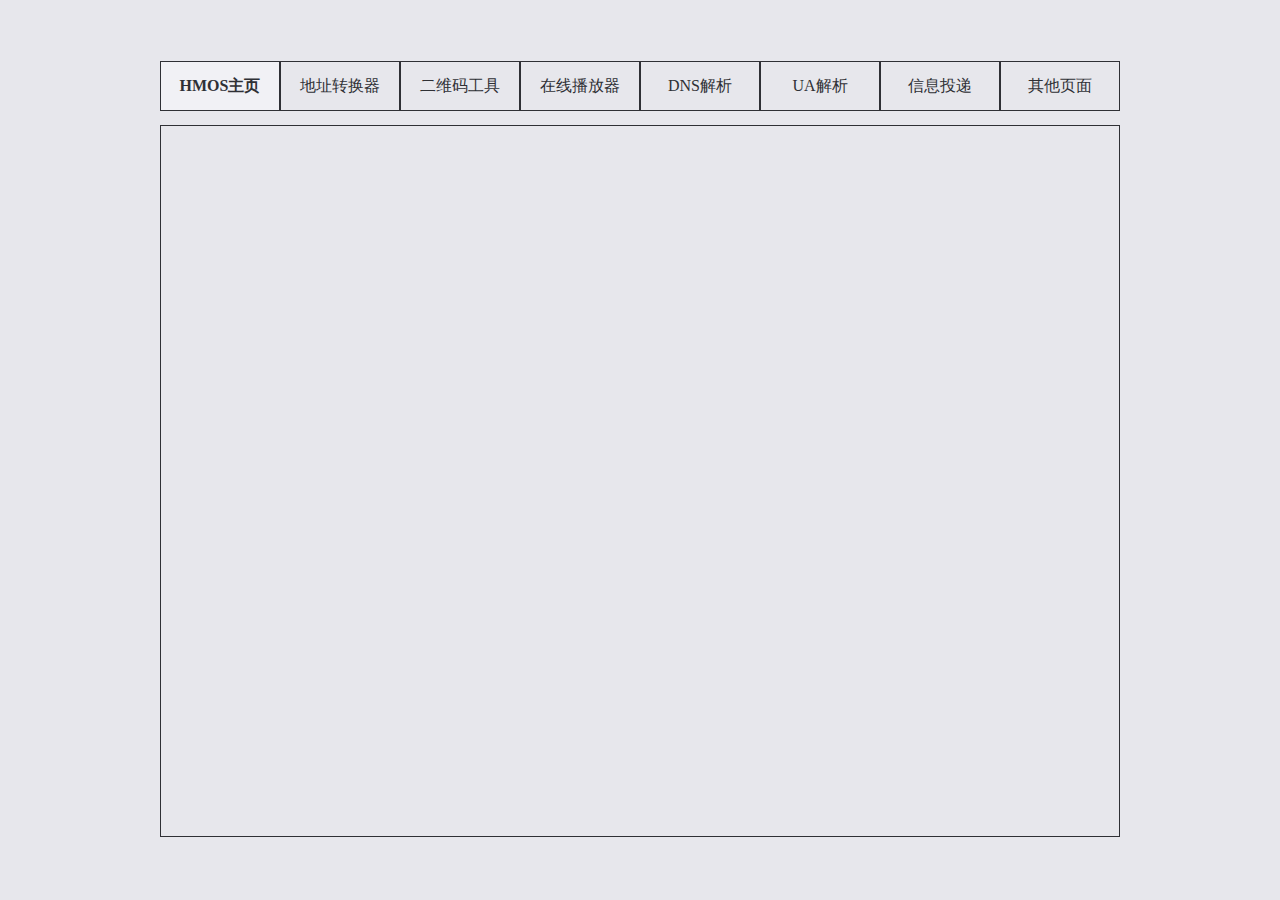
==== index.html @ 20e3dc64 "Add files via upload" ====
<!DOCTYPE html>
<html>
	<head>
		<meta charset="utf-8" />
		<title>实用工具中心</title>
		<meta name="viewport" content="width=device-width,initial-scale=1,user-scalable=no" />
		<link rel="stylesheet" type="text/css" href="css/normalize.css"/>
		<link rel="stylesheet" type="text/css" href="css/main.css"/>
		<link rel="icon" type="image/x-icon" href="favicon.ico" />
		<script src="js/jquery.js"></script>
		<script src="js/main.js"></script>
	</head>
	<body>
		<div id="main">
			<div class="nav">
				<a site="hp" href="javascript:alert('正在加载请稍后')">HMOS主页</a>
				<a site="cu" href="javascript:alert('正在加载请稍后')">地址转换器</a>
				<a site="qr" href="javascript:alert('正在加载请稍后')">二维码工具</a>
				<a site="op" href="javascript:alert('正在加载请稍后')">在线播放器</a>
				<a site="dp" href="javascript:alert('正在加载请稍后')">DNS解析</a>
				<a site="ua" href="javascript:alert('正在加载请稍后')">UA解析</a>
				<a site="md" href="javascript:alert('正在加载请稍后')">信息投递</a>
				<a site="default" href="javascript:alert('正在加载请稍后')" selected>其他页面</a>
			</div>
			<div id="app">
				<div class="state-msg">正在加载...</div>
				<iframe name="app-if" hidden></iframe>
			</div>
		</div>
	</body>
</html>
---- css/main.css ----
/* root相关 */
:root {
	--color-danger: #fe3824;
	--color-warning: #ffe601;
	--color-bg: #e7e7ec;
	--color-bg-hover: #f1f1f5;
	--color-text: #2f3035;
}


/* body */
body {
	background-color: var(--color-bg);
	height: 100%;
	color: var(--color-text);
}

/* 整体框架 */
#main {
	width: 75vw;
	min-width: 300px;
	height: 90%;
	position: absolute;
	top: 0;
	left: 0;
	right: 0;
	bottom: 0;
	margin: auto;
	padding: 10px;
}

#app {
	width: calc(100% - 2px);
	height: calc(100% - 6rem - 4px);
	border: 1px solid var(--color-text);
}

#app iframe {
	width: 100%;
	height: 100%;
	border: 0;
}

.nav {
	width: 100%;
	height: 3rem;
	margin: 1rem 0;
	text-align: center;
	vertical-align: middle;
	line-height: 3rem;
	color: var(--color-text);
	display: grid;
	grid-template-columns: repeat(8, 12.5%)
}

.nav a {
	text-decoration: none;
	border: 1px solid var(--color-text);
	color: var(--color-text);
	position: relative;
}

.nav a svg {
	vertical-align: middle;
	text-align: center;
}

.nav a:hover,
.nav a[select] {
	background-color: var(--color-bg-hover);
	font-weight: bold;
}
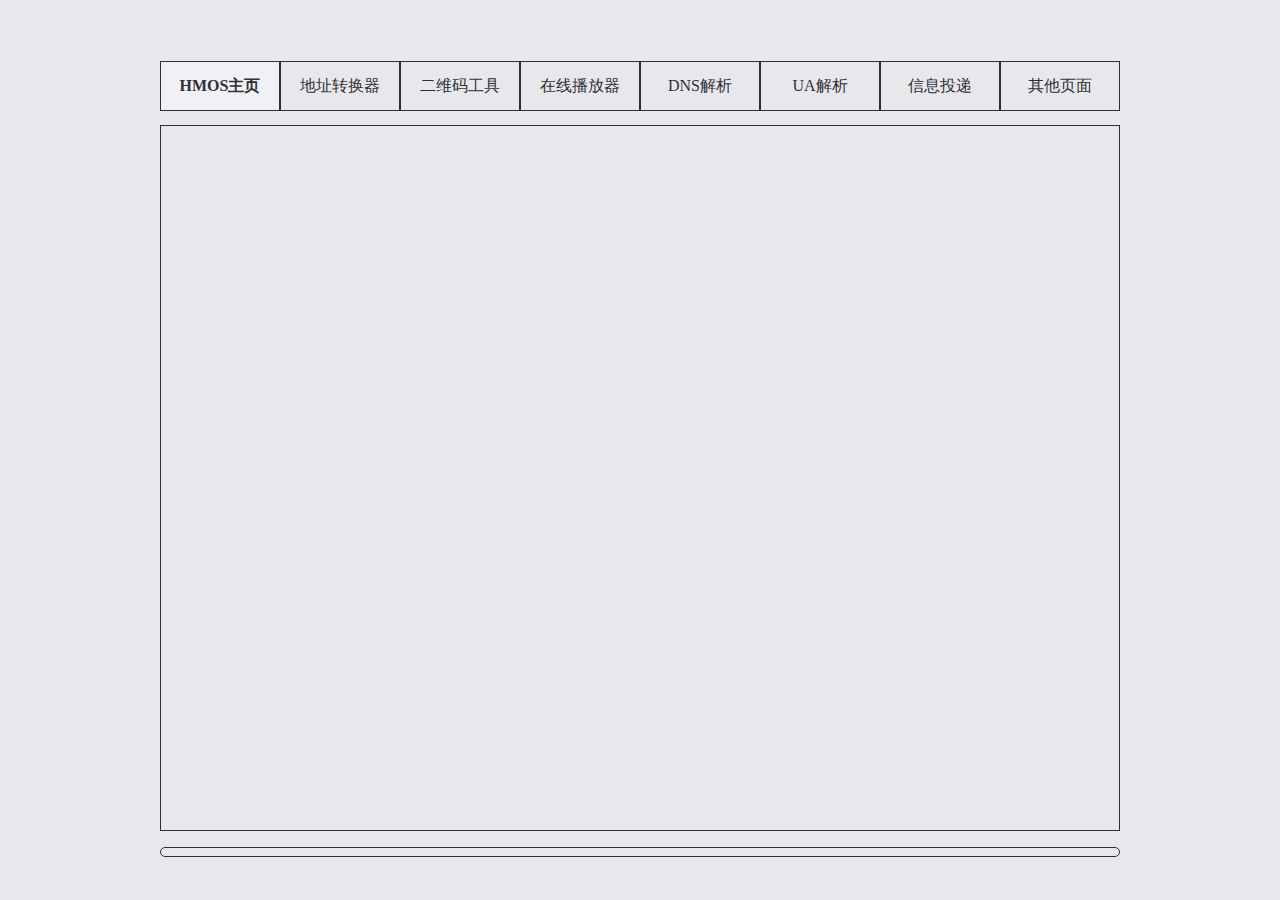
==== commit e175b39b: "Add files via upload" ====
--- a/index.html
+++ b/index.html
@@ -4,8 +4,8 @@
 		<meta charset="utf-8" />
 		<title>实用工具中心</title>
 		<meta name="viewport" content="width=device-width,initial-scale=1,user-scalable=no" />
-		<link rel="stylesheet" type="text/css" href="css/normalize.css"/>
-		<link rel="stylesheet" type="text/css" href="css/main.css"/>
+		<link rel="stylesheet" type="text/css" href="css/normalize.css" />
+		<link rel="stylesheet" type="text/css" href="css/main.css" />
 		<link rel="icon" type="image/x-icon" href="favicon.ico" />
 		<script src="js/jquery.js"></script>
 		<script src="js/main.js"></script>
@@ -13,19 +13,138 @@
 	<body>
 		<div id="main">
 			<div class="nav">
-				<a site="hp" href="javascript:alert('正在加载请稍后')">HMOS主页</a>
+				<a site="hp" href="javascript:alert('正在加载请稍后')" select>HMOS主页</a>
 				<a site="cu" href="javascript:alert('正在加载请稍后')">地址转换器</a>
 				<a site="qr" href="javascript:alert('正在加载请稍后')">二维码工具</a>
 				<a site="op" href="javascript:alert('正在加载请稍后')">在线播放器</a>
 				<a site="dp" href="javascript:alert('正在加载请稍后')">DNS解析</a>
 				<a site="ua" href="javascript:alert('正在加载请稍后')">UA解析</a>
 				<a site="md" href="javascript:alert('正在加载请稍后')">信息投递</a>
-				<a site="default" href="javascript:alert('正在加载请稍后')" selected>其他页面</a>
+				<a site="default" href="javascript:alert('正在加载请稍后')">其他页面</a>
 			</div>
 			<div id="app">
 				<div class="state-msg">正在加载...</div>
 				<iframe name="app-if" hidden></iframe>
 			</div>
+			<div id="controller" class="iframe-controller-bg" hidden>
+				<div class="iframe-controller-exit">
+					<svg class="absolute-center" width="24" height="24" viewBox="0 0 48 48" fill="none"
+						xmlns="http://www.w3.org/2000/svg">
+						<title>退出iframe页面控制中心</title>
+						<path
+							d="M24 44C35.0457 44 44 35.0457 44 24C44 12.9543 35.0457 4 24 4C12.9543 4 4 12.9543 4 24C4 35.0457 12.9543 44 24 44Z M29.6567 18.3432L18.343 29.6569 M18.3433 18.3432L29.657 29.6569"
+							style="stroke:currentColor" fill="none" stroke-width="4" stroke-linejoin="round" />
+					</svg>
+				</div>
+				<div class="iframe-controller-list absolute-center">
+					<div class="list-item" data-fn="refresh" title="刷新当前iframe页面">
+						<div class="item-container absolute-center">
+							<div class="item-logo">
+								<svg width="24" height="24" viewBox="0 0 48 48" fill="none"
+									xmlns="http://www.w3.org/2000/svg">
+									<path
+										d="M42 8V24 M6 24L6 40 M42 24C42 14.0589 33.9411 6 24 6C18.9145 6 14.3216 8.10896 11.0481 11.5M6 24C6 33.9411 14.0589 42 24 42C28.8556 42 33.2622 40.0774 36.5 36.9519"
+										style="stroke:currentColor" stroke-width="4" stroke-linecap="round"
+										stroke-linejoin="round" />
+								</svg>
+							</div>
+							<div class="item-title">刷新</div>
+						</div>
+					</div>
+					<div class="list-item" hide data-fn="new" title="新建当前iframe页面">
+						<div class="item-container absolute-center">
+							<div class="item-logo">
+								<svg width="24" height="24" viewBox="0 0 48 48" fill="none"
+									xmlns="http://www.w3.org/2000/svg">
+									<path
+										d="M19 10V7C19 5.89543 19.8954 5 21 5H41C42.1046 5 43 5.89543 43 7V29C43 30.1046 42.1046 31 41 31H37 M17 25V35 M12 30H22"
+										style="stroke:currentColor" stroke-width="4" stroke-linecap="round"
+										stroke-linejoin="round" />
+									<rect x="5" y="18" width="24" height="24" rx="2" fill="none"
+										style="stroke:currentColor" stroke-width="4" stroke-linecap="round"
+										stroke-linejoin="round" />
+								</svg>
+							</div>
+							<div class="item-title">新建</div>
+						</div>
+					</div>
+					<div class="list-item" data-fn="copy" title="复制当前iframe页面URL">
+						<div class="item-container absolute-center">
+							<div class="item-logo">
+								<svg width="24" height="24" viewBox="0 0 48 48" fill="none"
+									xmlns="http://www.w3.org/2000/svg">
+									<path
+										d="M12 9.92704V7C12 5.34315 13.3431 4 15 4H41C42.6569 4 44 5.34315 44 7V33C44 34.6569 42.6569 36 41 36H38.0174 M18.4394 23.1101L23.7319 17.6006C25.1835 16.1489 27.5691 16.1809 29.0602 17.672C30.5513 19.1631 30.5833 21.5487 29.1316 23.0003L27.2215 25.0231 M13.4661 28.7472C12.9558 29.2575 11.9006 30.2765 11.9006 30.2765C10.4489 31.7281 10.4095 34.3155 11.9006 35.8066C13.3917 37.2977 15.7772 37.3296 17.2289 35.878L22.3931 31.1896 M18.6626 28.3284C17.97 27.6358 17.5922 26.7502 17.5317 25.8548C17.4619 24.8226 17.8138 23.7774 18.5912 23.0001 M22.3213 25.8613C23.8124 27.3524 23.8444 29.738 22.3927 31.1896"
+										style="stroke:currentColor" stroke-width="4" />
+									<rect x="4" y="10" width="34" height="34" rx="3" fill="none"
+										style="stroke:currentColor" stroke-width="4" stroke-linejoin="round" />
+								</svg>
+							</div>
+							<div class="item-title">链接</div>
+						</div>
+					</div>
+					<div class="list-item" data-fn="open" title="打开当前iframe页面">
+						<div class="item-container absolute-center">
+							<div class="item-logo">
+								<svg width="24" height="24" viewBox="0 0 48 48" fill="none"
+									xmlns="http://www.w3.org/2000/svg">
+									<path
+										d="M28 6H42V20 M42 29.4737V39C42 40.6569 40.6569 42 39 42H9C7.34315 42 6 40.6569 6 39V9C6 7.34315 7.34315 6 9 6L18 6 M25.7998 22.1999L41.0998 6.8999"
+										style="stroke:currentColor" stroke-width="4" stroke-linecap="round"
+										stroke-linejoin="round" />
+								</svg>
+							</div>
+							<div class="item-title">打开</div>
+						</div>
+					</div>
+					<div class="list-item" data-fn="auto" title="自动设置当前iframe页面大小">
+						<div class="item-container absolute-center">
+							<div class="item-logo">
+								<svg width="24" height="24" viewBox="0 0 48 48" fill="none"
+									xmlns="http://www.w3.org/2000/svg">
+									<path
+										d="M21 38C30.3888 38 38 30.3888 38 21C38 11.6112 30.3888 4 21 4C11.6112 4 4 11.6112 4 21C4 30.3888 11.6112 38 21 38Z M33.2216 33.2217L41.7069 41.707 M21 13L15 29 M17 25L25 25 M21 13L27 29"
+										style="stroke:currentColor" stroke-width="4" stroke-linecap="round"
+										stroke-linejoin="round" />
+								</svg>
+							</div>
+							<div class="item-title">自动</div>
+						</div>
+					</div>
+					<div class="list-item" data-fn="larger" title="强制放大当前iframe页面">
+						<div class="item-container absolute-center">
+							<div class="item-logo">
+								<svg width="24" height="24" viewBox="0 0 48 48" fill="none"
+									xmlns="http://www.w3.org/2000/svg">
+									<path
+										d="M21 38C30.3888 38 38 30.3888 38 21C38 11.6112 30.3888 4 21 4C11.6112 4 4 11.6112 4 21C4 30.3888 11.6112 38 21 38Z M21 15L21 27 M15.0156 21.0156L27 21 M33.2216 33.2217L41.7069 41.707"
+										style="stroke:currentColor" stroke-width="4" stroke-linecap="round"
+										stroke-linejoin="round" />
+								</svg>
+							</div>
+							<div class="item-title">放大</div>
+						</div>
+					</div>
+					<div class="list-item" data-fn="smaller" title="强制缩小当前iframe页面">
+						<div class="item-container absolute-center">
+							<div class="item-logo">
+								<svg width="24" height="24" viewBox="0 0 48 48" fill="none"
+									xmlns="http://www.w3.org/2000/svg">
+									<path
+										d="M21 38C30.3888 38 38 30.3888 38 21C38 11.6112 30.3888 4 21 4C11.6112 4 4 11.6112 4 21C4 30.3888 11.6112 38 21 38Z M15 21L27 21 M33.2216 33.2217L41.7069 41.707"
+										style="stroke:currentColor" stroke-width="4" stroke-linecap="round"
+										stroke-linejoin="round" />
+								</svg>
+							</div>
+							<div class="item-title">缩小</div>
+						</div>
+					</div>
+				</div>
+			</div>
+			<div id="touch">
+				<div class="touch_inner"></div>
+			</div>
 		</div>
+		<div id="eruda"></div>
 	</body>
 </html>
--- a/css/main.css
+++ b/css/main.css
@@ -4,9 +4,28 @@
 	--color-warning: #ffe601;
 	--color-bg: #e7e7ec;
 	--color-bg-hover: #f1f1f5;
+	--color-bg-hover-2: #c3c3c6;
+	--color-bg-hover-3: #c3c3c67f;
 	--color-text: #2f3035;
 }
 
+:root[dark] {
+	--color-danger: #fe3824;
+	--color-warning: #ffe601;
+	--color-bg: #2f3035;
+	--color-bg-hover: #2a2b30;
+	--color-bg-hover-2: #58585f;
+	--color-text: #e7e7ec;
+}
+
+* {
+	margin: 0;
+	padding: 0;
+}
+
+[hide] {
+	display: none;
+}
 
 /* body */
 body {
@@ -16,9 +35,10 @@
 }
 
 /* 整体框架 */
+
 #main {
 	width: 75vw;
-	min-width: 300px;
+	min-width: 360px;
 	height: 90%;
 	position: absolute;
 	top: 0;
@@ -26,21 +46,9 @@
 	right: 0;
 	bottom: 0;
 	margin: auto;
-	padding: 10px;
 }
 
-#app {
-	width: calc(100% - 2px);
-	height: calc(100% - 6rem - 4px);
-	border: 1px solid var(--color-text);
-}
-
-#app iframe {
-	width: 100%;
-	height: 100%;
-	border: 0;
-}
-
+/* 导航栏 */
 .nav {
 	width: 100%;
 	height: 3rem;
@@ -54,6 +62,8 @@
 }
 
 .nav a {
+	width: calc(100% - 2px);
+	height: calc(100% - 2px);
 	text-decoration: none;
 	border: 1px solid var(--color-text);
 	color: var(--color-text);
@@ -69,4 +79,98 @@
 .nav a[select] {
 	background-color: var(--color-bg-hover);
 	font-weight: bold;
+}
+
+/* 页面iframe */
+#app {
+	width: calc(100% - 2px);
+	height: calc(100% - 6rem - 10px);
+	border: 1px solid var(--color-text);
+	position: relative;
+	overflow: auto;
+}
+
+#app::-webkit-scrollbar {
+	/* display: none; */
+}
+
+#app iframe {
+	--size: 100%;
+	width: var(--size);
+	height: var(--size);
+	border: 0;
+	position: absolute;
+	top: 0;
+	left: 0;
+}
+
+#main .absolute-center {
+	position: absolute;
+	top: 50%;
+	left: 50%;
+	transform: translate(-50%, -50%);
+}
+
+#controller {
+	width: calc(100% - 2px);
+	height: calc(100% - 6rem - 10px);
+	position: absolute;
+	left: 1px;
+	bottom: 1px;
+	z-index: 9999;
+}
+
+#controller.iframe-controller-bg {
+	background-color: var(--color-bg-hover-3);
+	backdrop-filter: blur(6px);
+}
+
+#controller .iframe-controller-exit {
+	position: relative;
+	width: 100%;
+	height: 2rem;
+	cursor: pointer;
+}
+
+#controller .iframe-controller-list {
+	width: 50%;
+	display: flex;
+	flex-flow: row wrap;
+	justify-content: center;
+	vertical-align: middle;
+	text-align: center;
+}
+
+#controller .list-item {
+	position: relative;
+	width: 4.5rem;
+	height: 4.5rem;
+	margin: .2rem;
+	border: 1.5px solid var(--color-text);
+	border-radius: 50%;
+	cursor: pointer;
+}
+
+#controller .list-item:hover {
+	background-color: var(--color-bg);
+	font-weight: bold;
+}
+#touch{
+	width: calc(100% - 2px);
+	height: 8px;
+	margin-top: 1rem;
+	border: 1px solid var(--color-text);
+	border-radius: 5px;
+	overflow: scroll hidden;
+}
+#touch::-webkit-scrollbar-thumb{
+	background-color: transparent;
+	width: 90%;
+}
+#touch::-webkit-scrollbar{
+	height: 10px;
 }
+#touch .touch_inner{
+	width: 150%;
+	height: 1px;
+}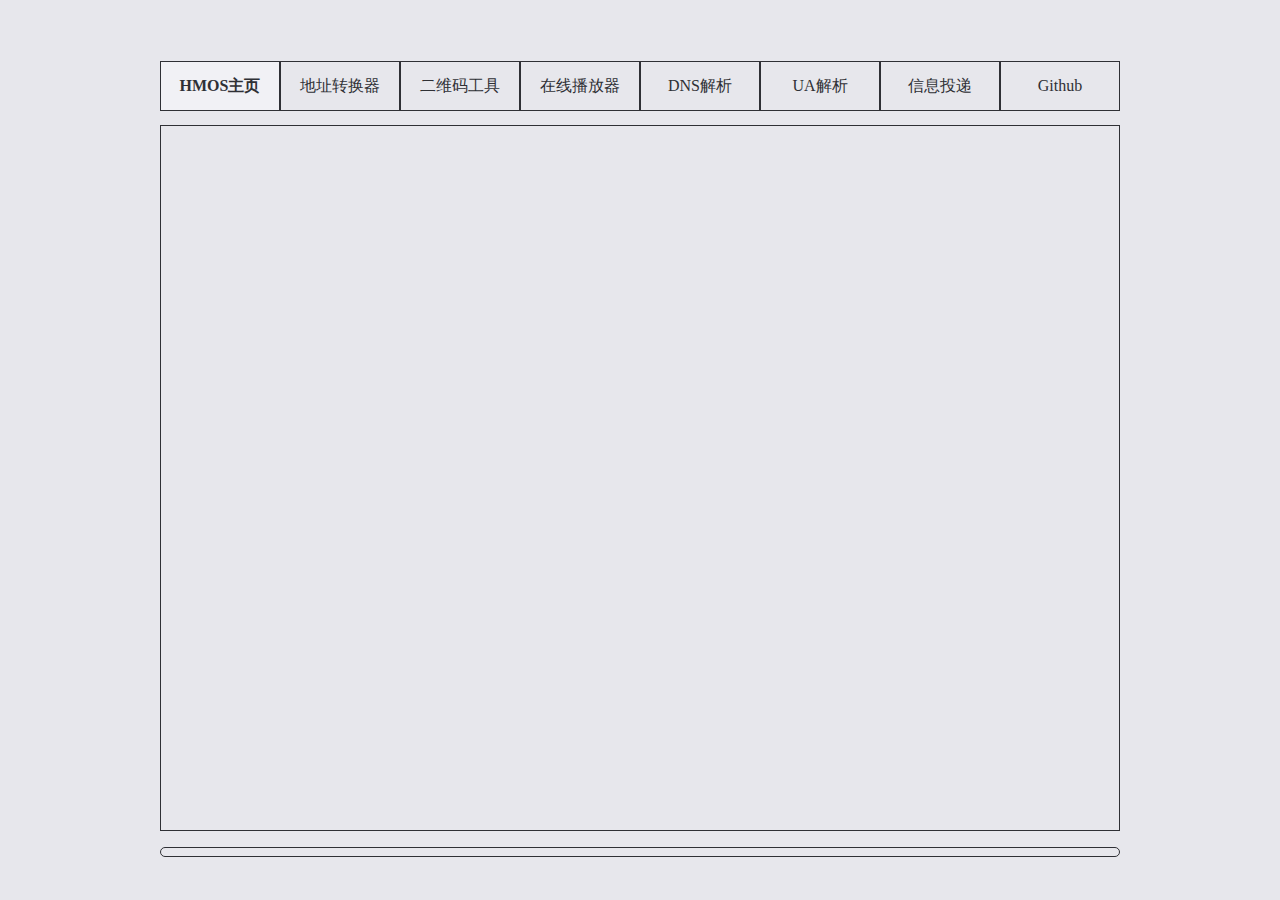
==== commit d1a6354f: "Add files via upload" ====
--- a/index.html
+++ b/index.html
@@ -8,6 +8,8 @@
 		<link rel="stylesheet" type="text/css" href="css/main.css" />
 		<link rel="icon" type="image/x-icon" href="favicon.ico" />
 		<script src="js/jquery.js"></script>
+		<script src="js/jQuery-Extensions-touchJS.js"></script>
+		<script src="js/js-storeData.js"></script>
 		<script src="js/main.js"></script>
 	</head>
 	<body>
@@ -20,13 +22,13 @@
 				<a site="dp" href="javascript:alert('正在加载请稍后')">DNS解析</a>
 				<a site="ua" href="javascript:alert('正在加载请稍后')">UA解析</a>
 				<a site="md" href="javascript:alert('正在加载请稍后')">信息投递</a>
-				<a site="default" href="javascript:alert('正在加载请稍后')">其他页面</a>
+				<a site="default" href="javascript:alert('正在加载请稍后')">Github</a>
 			</div>
-			<div id="app">
+			<div id="app" class="app-common">
 				<div class="state-msg">正在加载...</div>
 				<iframe name="app-if" hidden></iframe>
 			</div>
-			<div id="controller" class="iframe-controller-bg" hidden>
+			<div id="controller" class="iframe-controller-bg app-common" hidden>
 				<div class="iframe-controller-exit">
 					<svg class="absolute-center" width="24" height="24" viewBox="0 0 48 48" fill="none"
 						xmlns="http://www.w3.org/2000/svg">
@@ -51,7 +53,7 @@
 							<div class="item-title">刷新</div>
 						</div>
 					</div>
-					<div class="list-item" hide data-fn="new" title="新建当前iframe页面">
+					<div class="list-item" hidden="" data-fn="new" title="新建当前iframe页面">
 						<div class="item-container absolute-center">
 							<div class="item-logo">
 								<svg width="24" height="24" viewBox="0 0 48 48" fill="none"
@@ -141,9 +143,7 @@
 					</div>
 				</div>
 			</div>
-			<div id="touch">
-				<div class="touch_inner"></div>
-			</div>
+			<div id="touch"></div>
 		</div>
 		<div id="eruda"></div>
 	</body>
--- a/css/main.css
+++ b/css/main.css
@@ -23,10 +23,6 @@
 	padding: 0;
 }
 
-[hide] {
-	display: none;
-}
-
 /* body */
 body {
 	background-color: var(--color-bg);
@@ -38,7 +34,7 @@
 
 #main {
 	width: 75vw;
-	min-width: 360px;
+	min-width: 340px;
 	height: 90%;
 	position: absolute;
 	top: 0;
@@ -46,6 +42,7 @@
 	right: 0;
 	bottom: 0;
 	margin: auto;
+	padding: 0 10px;
 }
 
 /* 导航栏 */
@@ -82,6 +79,12 @@
 }
 
 /* 页面iframe */
+.app-common {
+	width: calc(100% - 2px);
+	height: calc(100% - 6rem - 10px);
+	border: 1px solid var(--color-text);
+}
+
 #app {
 	width: calc(100% - 2px);
 	height: calc(100% - 6rem - 10px);
@@ -90,8 +93,11 @@
 	overflow: auto;
 }
 
-#app::-webkit-scrollbar {
-	/* display: none; */
+#app .state-msg {
+	position: absolute;
+	top: 50%;
+	left: 50%;
+	transform: translate(-50%, -50%);
 }
 
 #app iframe {
@@ -112,17 +118,15 @@
 }
 
 #controller {
-	width: calc(100% - 2px);
-	height: calc(100% - 6rem - 10px);
 	position: absolute;
-	left: 1px;
-	bottom: 1px;
+	left: 10px;
+	bottom: calc(1rem + 8px);
 	z-index: 9999;
 }
 
 #controller.iframe-controller-bg {
 	background-color: var(--color-bg-hover-3);
-	backdrop-filter: blur(6px);
+	backdrop-filter: blur(15px);
 }
 
 #controller .iframe-controller-exit {
@@ -155,22 +159,11 @@
 	background-color: var(--color-bg);
 	font-weight: bold;
 }
-#touch{
+
+#touch {
 	width: calc(100% - 2px);
 	height: 8px;
 	margin-top: 1rem;
 	border: 1px solid var(--color-text);
 	border-radius: 5px;
-	overflow: scroll hidden;
-}
-#touch::-webkit-scrollbar-thumb{
-	background-color: transparent;
-	width: 90%;
-}
-#touch::-webkit-scrollbar{
-	height: 10px;
 }
-#touch .touch_inner{
-	width: 150%;
-	height: 1px;
-}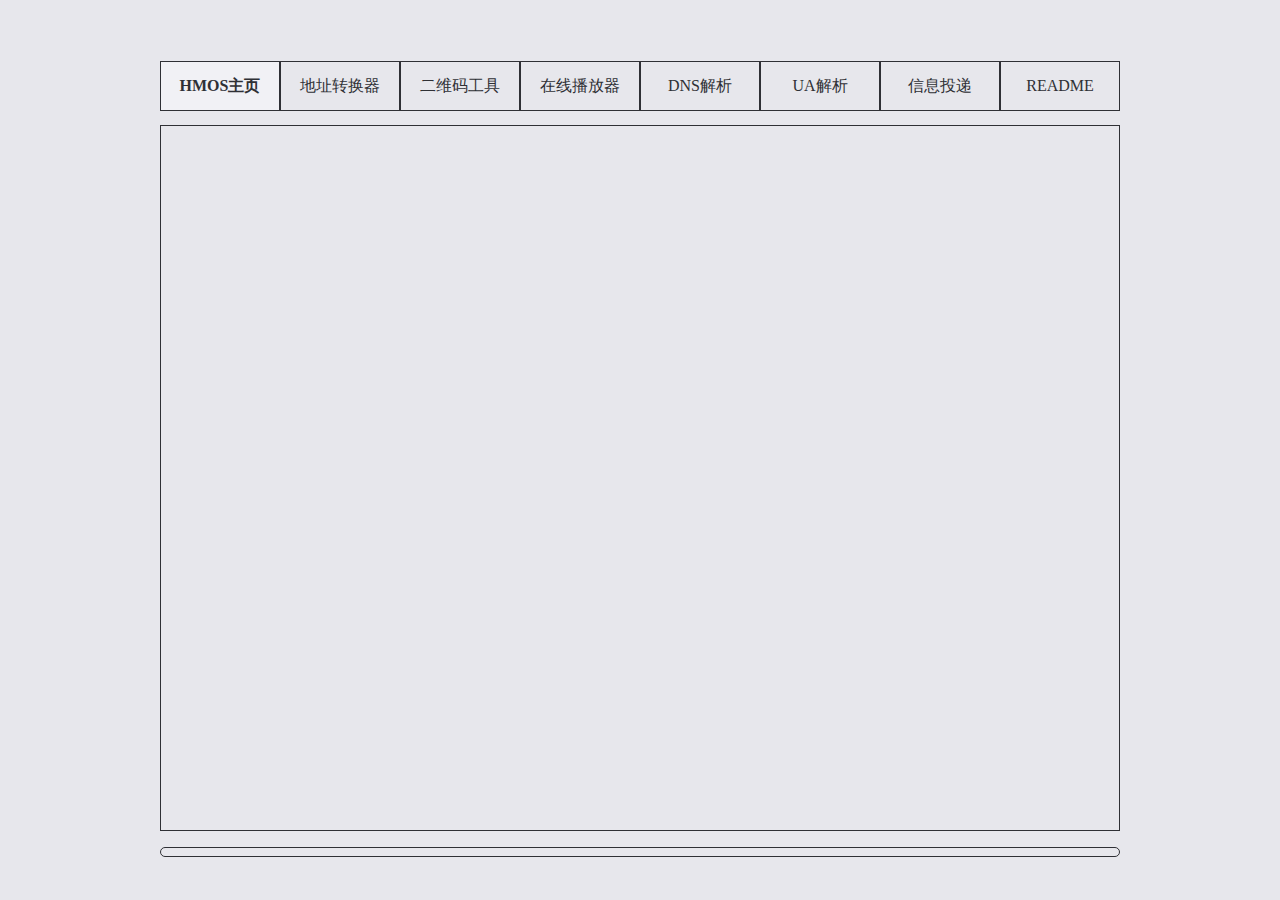
==== commit 1a3a938e: "Update index.html" ====
--- a/index.html
+++ b/index.html
@@ -22,7 +22,7 @@
 				<a site="dp" href="javascript:alert('正在加载请稍后')">DNS解析</a>
 				<a site="ua" href="javascript:alert('正在加载请稍后')">UA解析</a>
 				<a site="md" href="javascript:alert('正在加载请稍后')">信息投递</a>
-				<a site="default" href="javascript:alert('正在加载请稍后')">Github</a>
+				<a site="default" href="javascript:alert('正在加载请稍后')">README</a>
 			</div>
 			<div id="app" class="app-common">
 				<div class="state-msg">正在加载...</div>
@@ -147,4 +147,4 @@
 		</div>
 		<div id="eruda"></div>
 	</body>
-</html>
+</html>
